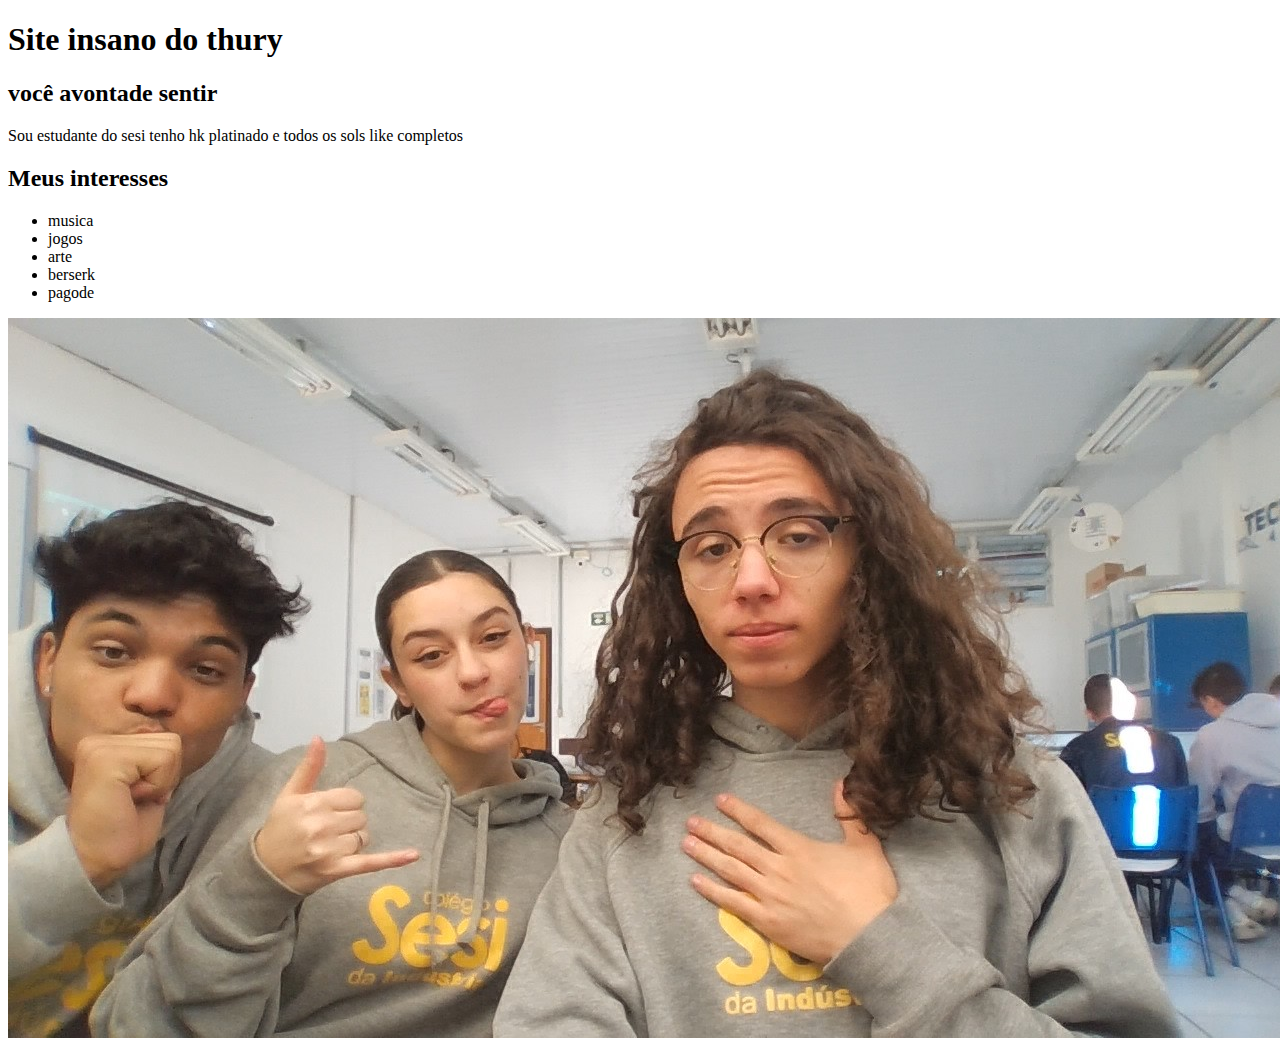
==== pasta daora/index.html @ acf8036e "Add files via upload" ====
<!DOCTYPE html>
<html lang="pt-br">
<head>
    <meta charset="UTF-8">
    <meta name="viewport" content="width=device-width, initial-scale=1.0">
    <title>materiais poluentes</title>
</head>
<body>
<h1> Site insano do thury</h1>
<h2>você avontade sentir</h2>
<p>Sou estudante do sesi tenho hk platinado e todos os sols like completos</p>
<h2> Meus interesses</h2>
<ul>
 <li>musica</li>   
 <li>jogos</li>
 <li>arte</li>
 <li>berserk</li>
 <li>pagode</li>
</ul>
<img src="WIN_20240812_16_12_24_Pro.jpg" alt="foto de pessoas que sao mais que amigos...  são friends"
</body>
</html>
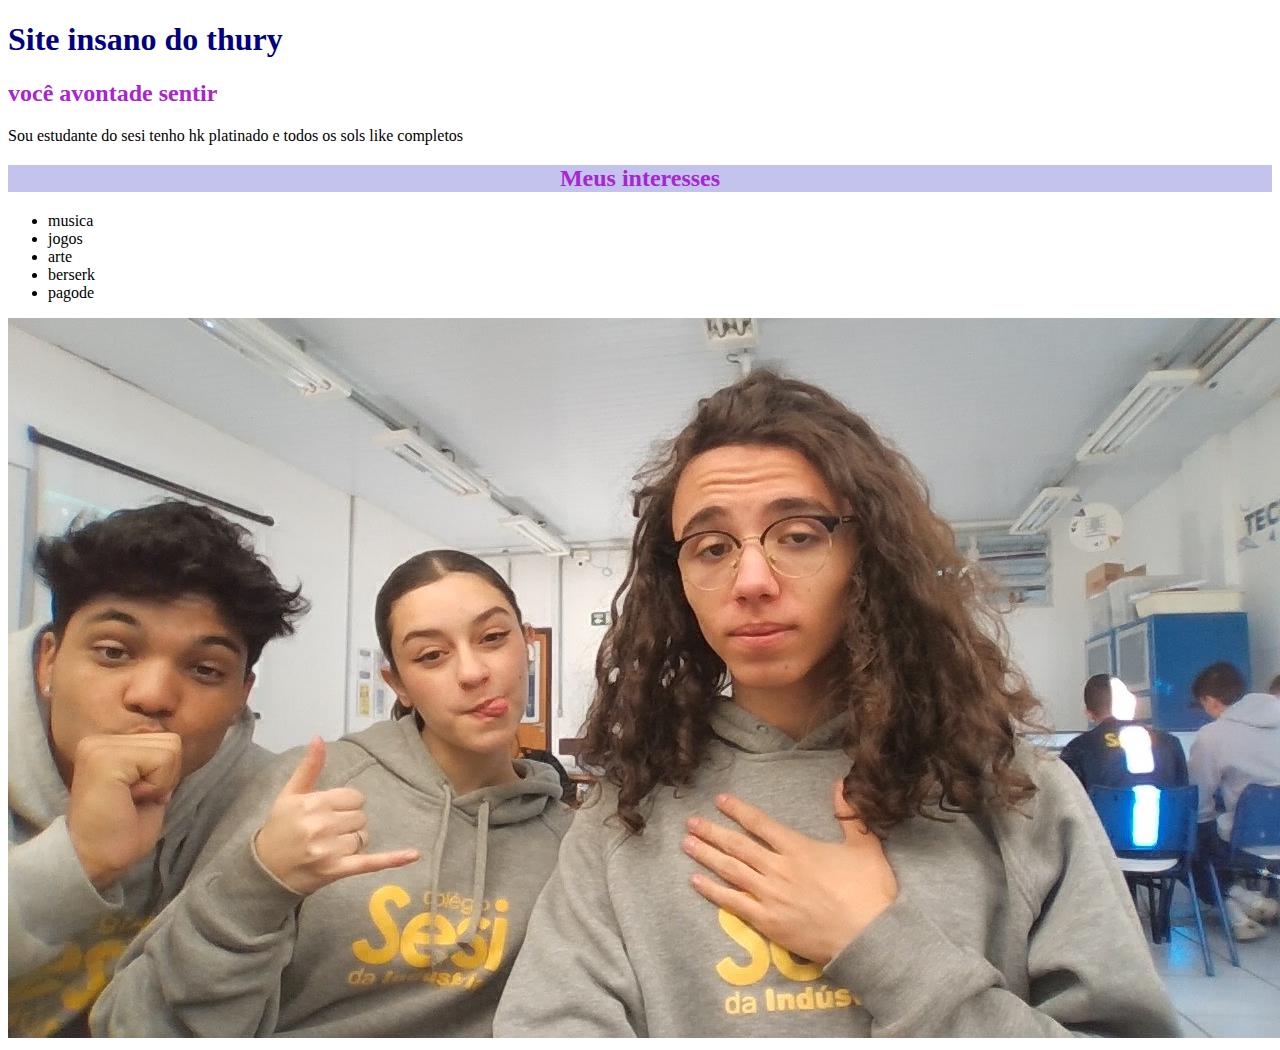
==== commit a3af99c4: "Add files via upload" ====
--- a/pasta daora/index.html
+++ b/pasta daora/index.html
@@ -5,11 +5,12 @@
     <meta name="viewport" content="width=device-width, initial-scale=1.0">
     <title>materiais poluentes</title>
 </head>
+<link rel="stylesheet" href="style.css"
 <body>
 <h1> Site insano do thury</h1>
 <h2>você avontade sentir</h2>
 <p>Sou estudante do sesi tenho hk platinado e todos os sols like completos</p>
-<h2> Meus interesses</h2>
+<h2 id="interesses"> Meus interesses</h2>
 <ul>
  <li>musica</li>   
  <li>jogos</li>
--- a/pasta daora/style.css
+++ b/pasta daora/style.css
@@ -0,0 +1,10 @@
+h1 {
+    color: #000080;
+}
+h2 {
+    Color: #a825d0;	
+}
+#interesses {
+    background-color: rgba(92, 92, 209, 0.37);
+    text-align: center;
+}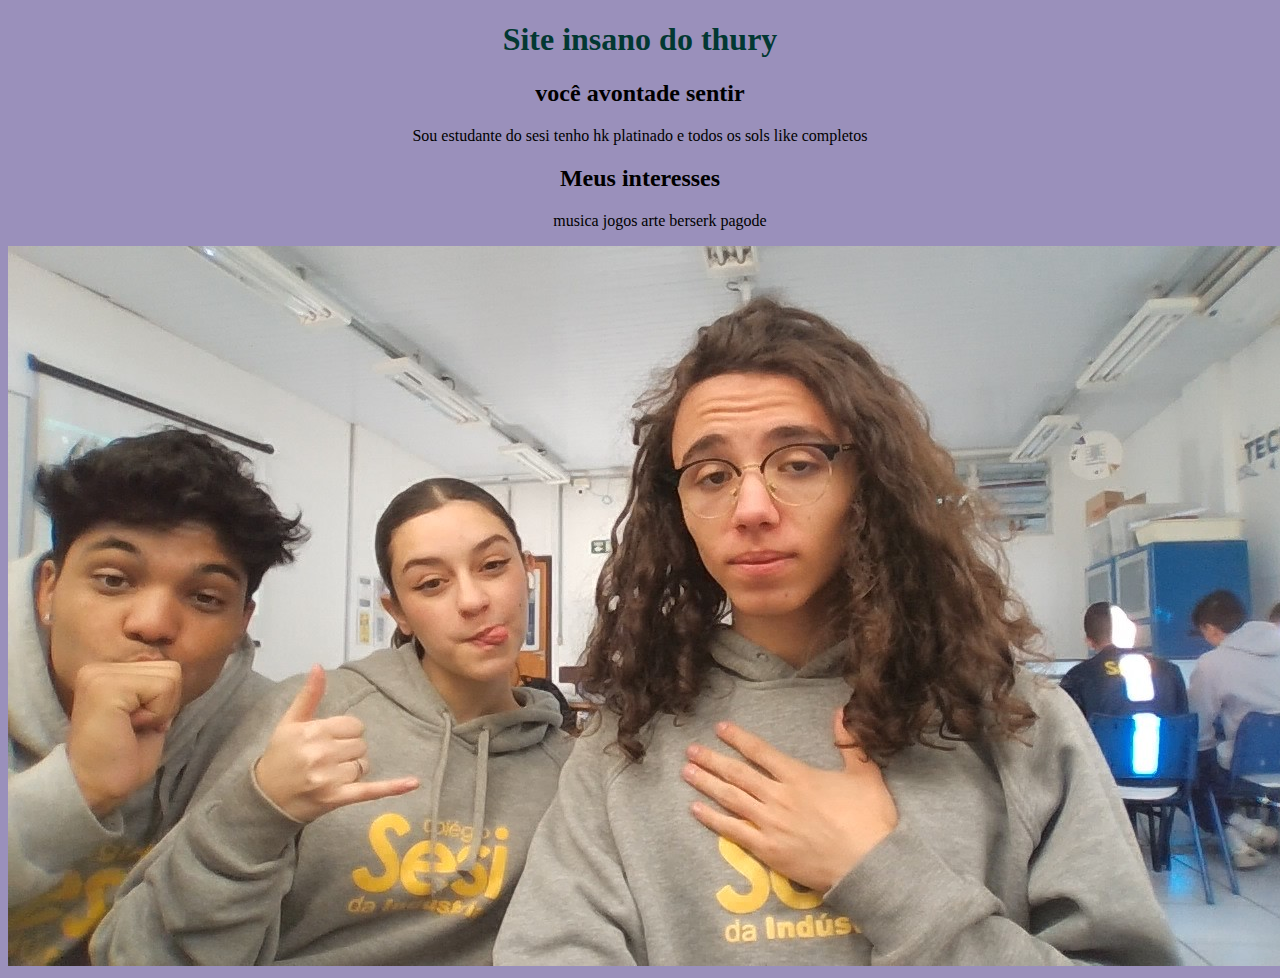
==== commit bf211764: "Add files via upload" ====
--- a/pasta daora/index.html
+++ b/pasta daora/index.html
@@ -5,7 +5,7 @@
     <meta name="viewport" content="width=device-width, initial-scale=1.0">
     <title>materiais poluentes</title>
 </head>
-<link rel="stylesheet" href="style.css"
+<link rel="stylesheet" href="style.css">
 <body>
 <h1> Site insano do thury</h1>
 <h2>você avontade sentir</h2>
@@ -18,6 +18,6 @@
  <li>berserk</li>
  <li>pagode</li>
 </ul>
-<img src="WIN_20240812_16_12_24_Pro.jpg" alt="foto de pessoas que sao mais que amigos...  são friends"
+<img src="WIN_20240812_16_12_24_Pro.jpg" alt="foto de pessoas que sao mais que amigos...  são friends">
 </body>
 </html>--- a/pasta daora/style.css
+++ b/pasta daora/style.css
@@ -1,10 +1,18 @@
-h1 {
-    color: #000080;
+/*https://coolors.co/palette/ff8811-f4d06f-fff8f0-9dd9d2-392f5a*/
+body { 
+    background-color:#9a90bb;
+text-align: center;}
+    
+h1 { 
+    color: #023832;
 }
-h2 {
-    Color: #a825d0;	
+ul{ 
+    list-style-type: none;
 }
-#interesses {
-    background-color: rgba(92, 92, 209, 0.37);
-    text-align: center;
-}+li{ 
+    display: inline;
+}
+
+a:hover{ 
+    color: #F4D06F ;
+}
